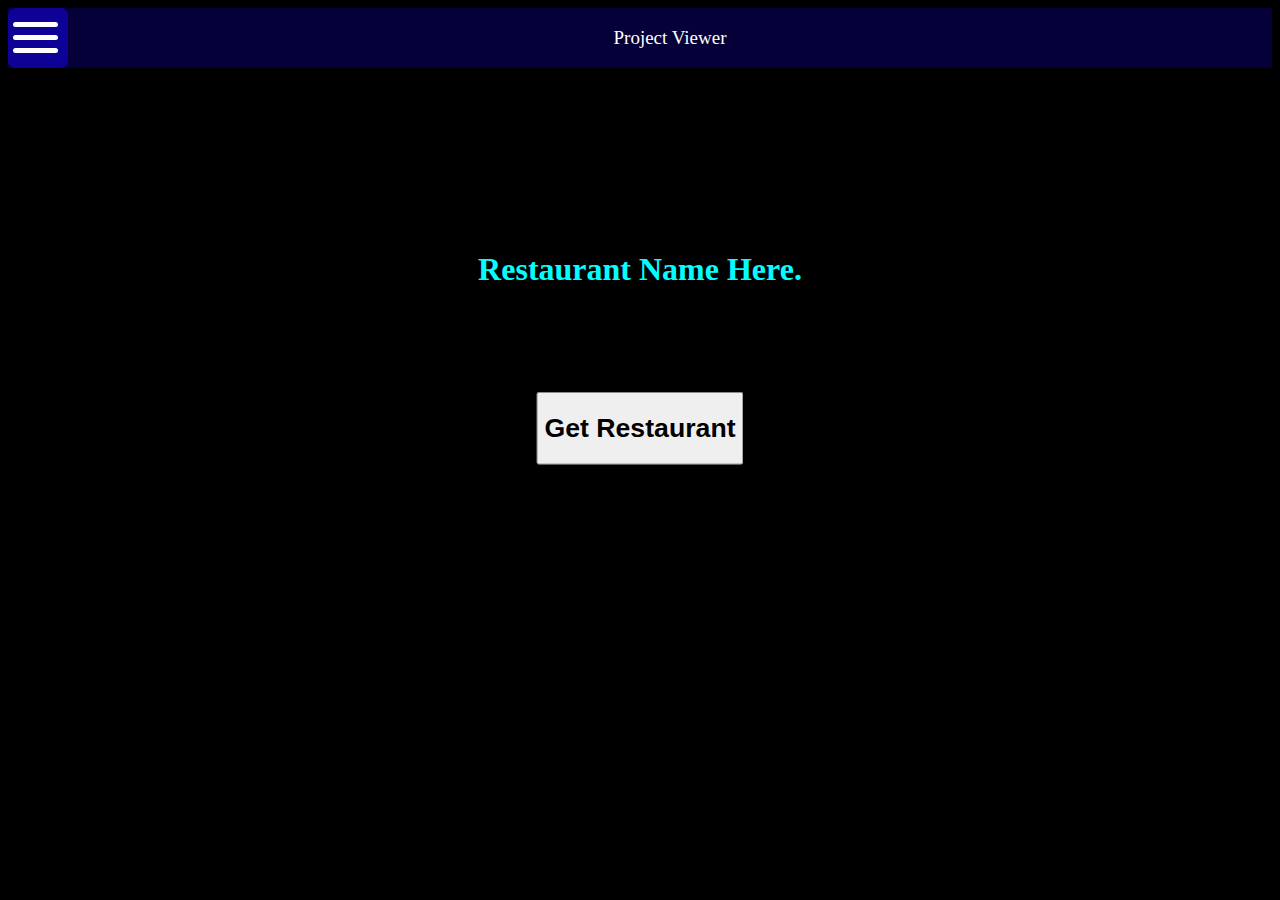
==== projects/foodRandomizer/foodRandomizer.html @ e4387077 "made things centered" ====
<!DOCTYPE html>
<html>
    <head>
        <meta name="viewport" content="width=device-width, initial-scale=1">
        <meta charset="utf-8"> 
        <title>Project Viewer</title>
    </head>

    <body>
        <link rel="stylesheet" href="./css/global.css">
        <link rel="stylesheet" media="screen and (max-width: 1000px)" href="./css/mobile.css">
        <link rel="stylesheet" media="screen and (max-width: 8500px)" href="./css/mobile.css">

        <script src="./js/script.js" defer></script>

        <div id="topBarDiv">
            <!-- <button id="topBarNavButton" class="topBarContent">Nav</button> -->
            <div id="topBarNavButtonDiv">
                <div class="navButtonLineDiv"></div>
                <div class="navButtonLineDiv"></div>
                <div class="navButtonLineDiv"></div>
            </div>
            <p id="topBarTitle" class="topBarContent">Project Viewer</p>
        </div>
        
        <div id='mainContent'>
            <br><br><br><br><br><br><br><br><br>
            <h1 id="restNameDisplay">Restaurant Name Here.</h1><br>
            <div class="container">
                <div class="center">
                    <button onclick="randomRest()"><h1>Get Restaurant</h1></button>
                </div>
            </div>
        </div>
    </body>
</html>
---- projects/foodRandomizer/css/global.css ----

---- projects/foodRandomizer/css/mobile.css ----
body {
    background-color: black;
}

#topBarDiv {
    position: -webkit-sticky;
    position: sticky;
    display: grid;
    grid-template-columns: auto auto auto auto;
    top: 0;
    left: 0;
    width: 100%;
    height: 60px;
    color: white;
    background-color: rgb(5, 0, 55);
}

.topBarContent {
    min-height: 100%;
    min-width: 100%;
    max-width: 100%;
    max-height: 100%;
}

#topBarNavButtonDiv {
    display: block;
    background-color: rgb(14, 2, 150);
    width: 50px;
    padding: 5px;
    padding-top: 7px;
    border-radius: 7px;
}

.navButtonLineDiv {
    height: 5px;
    background-color: #fff;
    margin: 7px 0px 8px 0px;
    width: 45px;
    border-radius: 25px;
}

#topBarTitle {
    text-align: center;
    grid-column-start: 2;
    grid-column-end: 4;
    font-size: 19px;
}

/* #mainContent {
    align-items: center;
    justify-content: center;
} */

#restNameDisplay {
    color: aqua;
    /* background-color: white; */
    font-size: xx-large;
    text-align: center;
}

.container {
  height: 200px;
  position: relative;
}

.center {
  margin: 0;
  position: absolute;
  top: 50%;
  left: 50%;
  -ms-transform: translate(-50%, -50%);
  transform: translate(-50%, -50%);
}
---- projects/foodRandomizer/css/mobile.css ----
body {
    background-color: black;
}

#topBarDiv {
    position: -webkit-sticky;
    position: sticky;
    display: grid;
    grid-template-columns: auto auto auto auto;
    top: 0;
    left: 0;
    width: 100%;
    height: 60px;
    color: white;
    background-color: rgb(5, 0, 55);
}

.topBarContent {
    min-height: 100%;
    min-width: 100%;
    max-width: 100%;
    max-height: 100%;
}

#topBarNavButtonDiv {
    display: block;
    background-color: rgb(14, 2, 150);
    width: 50px;
    padding: 5px;
    padding-top: 7px;
    border-radius: 7px;
}

.navButtonLineDiv {
    height: 5px;
    background-color: #fff;
    margin: 7px 0px 8px 0px;
    width: 45px;
    border-radius: 25px;
}

#topBarTitle {
    text-align: center;
    grid-column-start: 2;
    grid-column-end: 4;
    font-size: 19px;
}

/* #mainContent {
    align-items: center;
    justify-content: center;
} */

#restNameDisplay {
    color: aqua;
    /* background-color: white; */
    font-size: xx-large;
    text-align: center;
}

.container {
  height: 200px;
  position: relative;
}

.center {
  margin: 0;
  position: absolute;
  top: 50%;
  left: 50%;
  -ms-transform: translate(-50%, -50%);
  transform: translate(-50%, -50%);
}
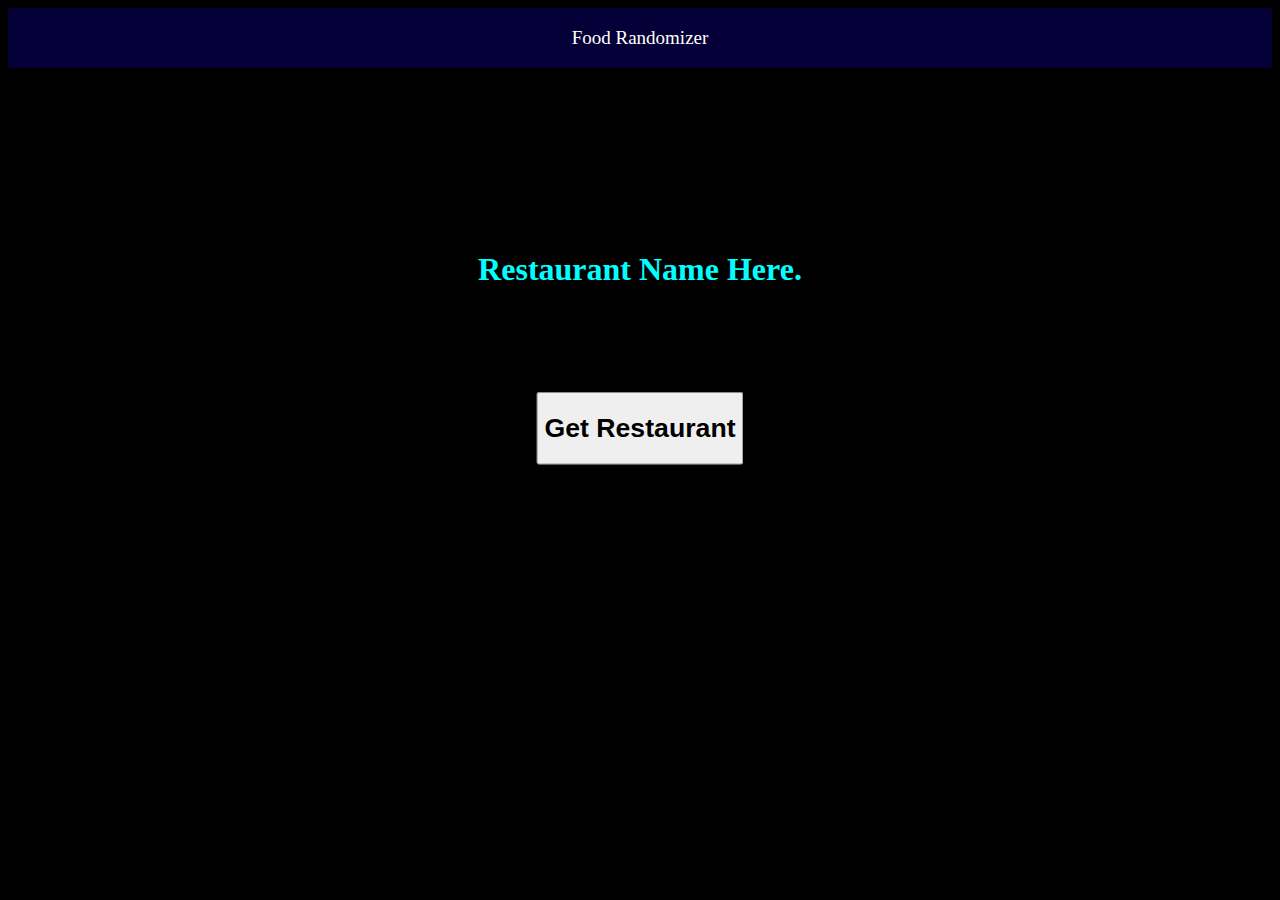
==== commit 36b09031: "aesthetic part 2" ====
--- a/projects/foodRandomizer/foodRandomizer.html
+++ b/projects/foodRandomizer/foodRandomizer.html
@@ -15,12 +15,12 @@
 
         <div id="topBarDiv">
             <!-- <button id="topBarNavButton" class="topBarContent">Nav</button> -->
-            <div id="topBarNavButtonDiv">
+            <!-- <div id="topBarNavButtonDiv">
                 <div class="navButtonLineDiv"></div>
                 <div class="navButtonLineDiv"></div>
                 <div class="navButtonLineDiv"></div>
-            </div>
-            <p id="topBarTitle" class="topBarContent">Project Viewer</p>
+            </div> -->
+            <p id="topBarTitle" class="topBarContent">Food Randomizer</p>
         </div>
         
         <div id='mainContent'>
